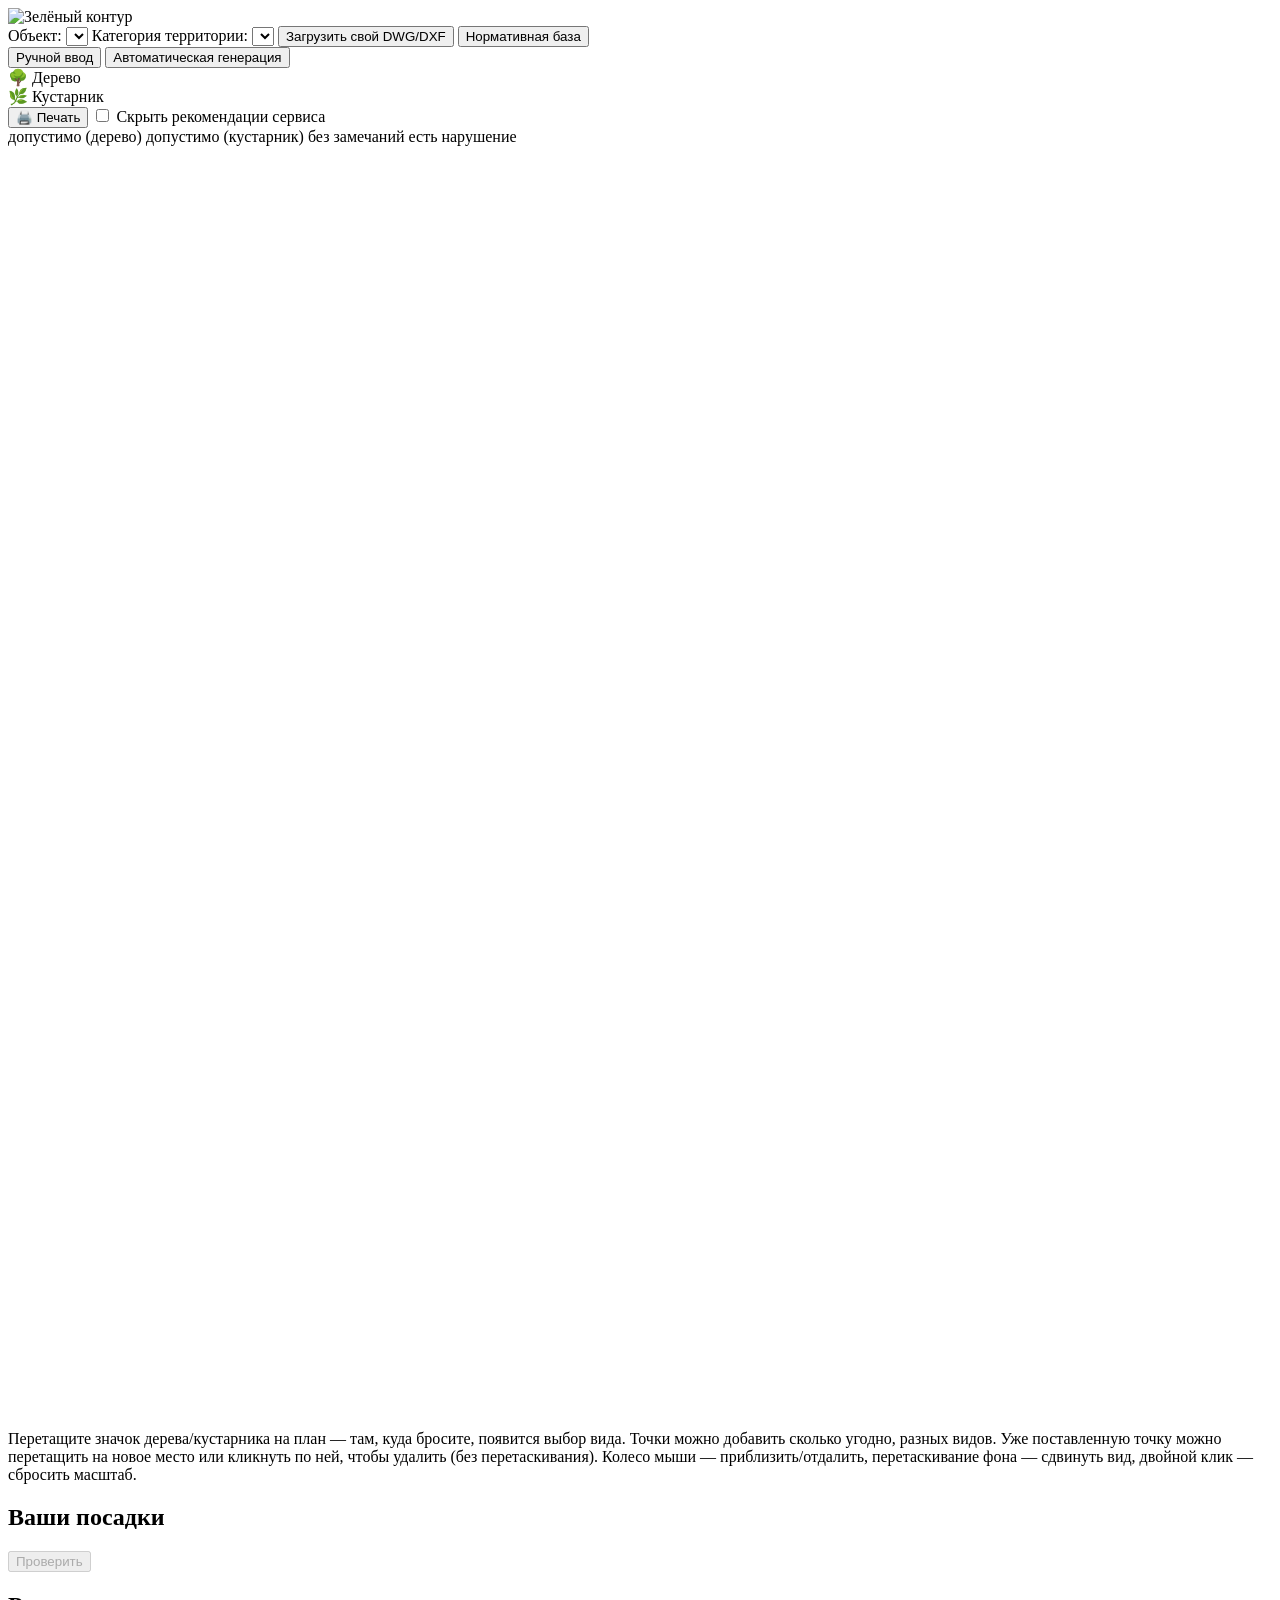
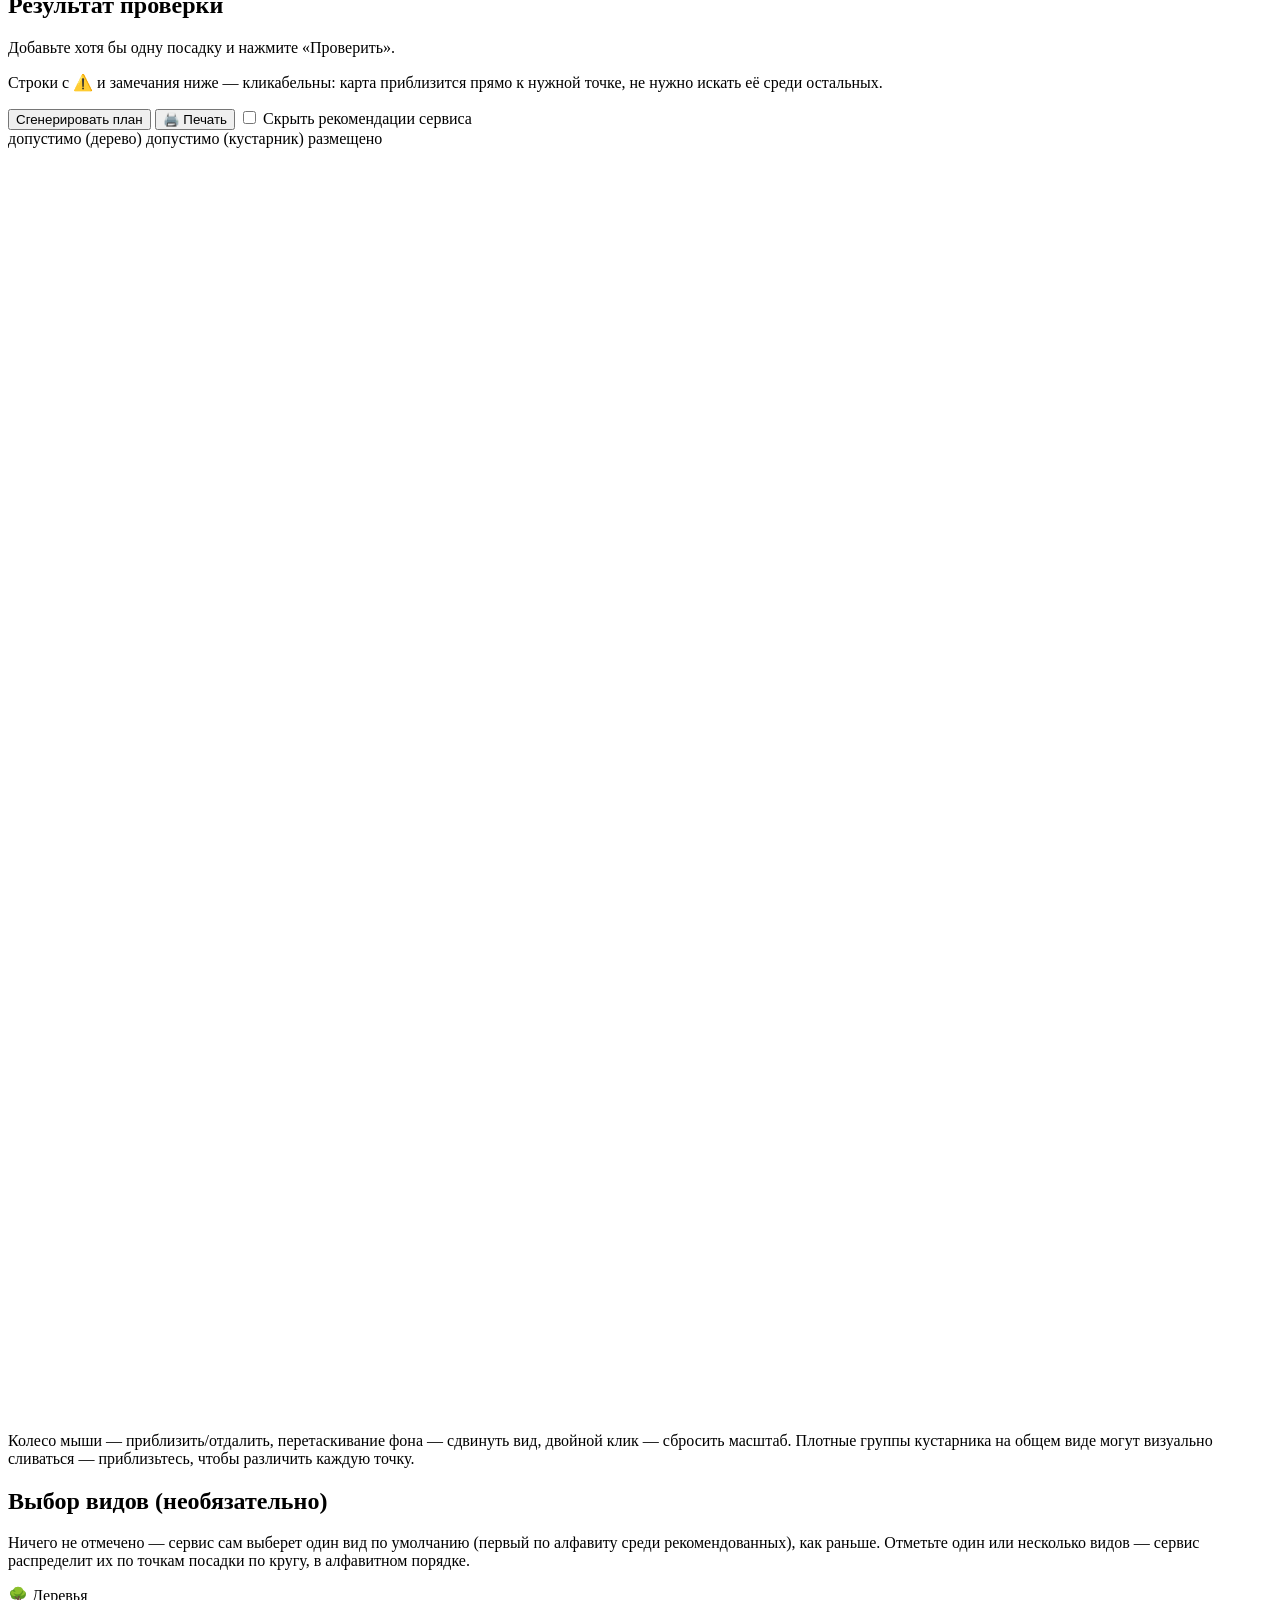
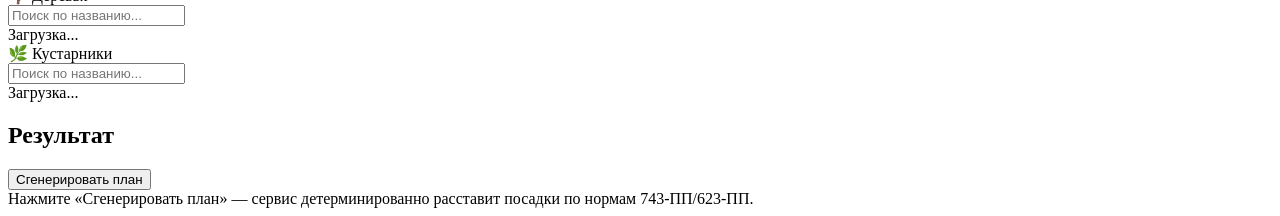
==== pipeline/web/static/index.html @ 8292f6bd "Initial commit: сервис автоматического озеленения территории (кейс ДПиООС) Полный пайплайн Service A" ====
<!doctype html>
<html lang="ru">
<head>
<meta charset="utf-8" />
<meta name="viewport" content="width=device-width, initial-scale=1" />
<title>Зелёный контур</title>
<link rel="stylesheet" href="/static/style.css" />
</head>
<body>

<header>
  <img class="logo" src="/static/img/logo.svg" alt="Зелёный контур" />
  <div class="controls">
    <label>Объект:
      <select id="demo-select"></select>
    </label>
    <label>Категория территории:
      <select id="category-select"></select>
    </label>
    <button class="secondary header-btn" id="upload-btn">Загрузить свой DWG/DXF</button>
    <button class="secondary header-btn header-btn--light" id="data-sources-btn">Нормативная база</button>
  </div>
</header>

<div id="upload-panel" class="data-sources-panel" hidden>
  <h2>Загрузить свой чертёж</h2>
  <p class="hint">Принимаются файлы .dwg и .dxf (можно несколько сразу — например, отдельные слои коммуникаций и границы участка). Обработка идёт синхронно: крупные объекты (десятки гектаров) могут занять несколько минут — не закрывайте вкладку.</p>
  <label class="hint" style="display:block;margin-bottom:6px;">Название объекта (необязательно):
    <input type="text" id="upload-label" style="width:100%;padding:6px;margin-top:4px;">
  </label>
  <input type="file" id="upload-files" multiple accept=".dwg,.dxf" style="margin-bottom:10px;">
  <div class="popup-actions" style="justify-content:flex-start;gap:8px;">
    <button class="primary" id="upload-submit-btn">Загрузить и обработать</button>
    <button class="secondary" id="upload-close">Отмена</button>
  </div>
  <div id="upload-status" class="hint" style="margin-top:8px;"></div>
</div>

<div id="data-sources-panel" class="data-sources-panel" hidden>
  <h2>Используемая нормативная база</h2>
  <p class="hint">Справочники обновляются вручную (заменой файла в data/reference/) — здесь видно, какая версия каждого сейчас реально используется.</p>
  <table id="data-sources-table"><tbody></tbody></table>

  <h2 style="margin-top:16px;">Обновить цены из прайс-листа питомника</h2>
  <p class="hint">Загрузите прайс-лист (.xlsx/.xls/.docx/.pdf) — сервис попробует распознать категорию каждого растения (по каталогу ДПиООС, а где не получится — по ключевым словам в тексте) и предложит обновлённые цены. Ничего не применяется без вашего подтверждения ниже.</p>
  <input type="file" id="price-list-file" accept=".xlsx,.xls,.docx,.pdf" style="margin-bottom:8px;">
  <button class="secondary" id="price-list-parse-btn">Разобрать</button>
  <div id="price-list-status" class="hint" style="margin-top:8px;"></div>
  <div id="price-list-preview" hidden>
    <table id="price-list-table">
      <thead>
        <tr><th></th><th>Категория</th><th>Текущая цена</th><th>Предложенная цена</th><th>Строк-источников</th></tr>
      </thead>
      <tbody></tbody>
    </table>
    <button class="primary" id="price-list-apply-btn" style="margin-top:8px;">Применить отмеченное</button>
  </div>

  <button class="secondary" id="data-sources-close" style="margin-top:16px;">Закрыть</button>
</div>

<div class="tabs">
  <button class="tab-btn active" data-tab="review">Ручной ввод</button>
  <button class="tab-btn" data-tab="generate">Автоматическая генерация</button>
</div>

<div class="layout">

  <!-- ===== Вкладка 1: проверка человеческого выбора ===== -->
  <div class="tab-panel active" data-tab-panel="review" id="review-panel">
    <div class="plan-wrap">
      <div class="plan-toolbar">
        <div class="palette">
          <div class="palette-item" data-life-form="tree"><span class="icon">🌳</span> Дерево</div>
          <div class="palette-item" data-life-form="shrub"><span class="icon">🌿</span> Кустарник</div>
        </div>
        <button class="secondary" id="print-review-btn">🖨️ Печать</button>
        <label class="hide-recs-toggle"><input type="checkbox" id="hide-recs-review"> Скрыть рекомендации сервиса</label>
        <div class="legend">
          <span><i class="swatch" style="background:var(--allowed-tree)"></i>допустимо (дерево)</span>
          <span><i class="swatch" style="background:var(--allowed-shrub)"></i>допустимо (кустарник)</span>
          <span><i class="swatch" style="background:#2f6b3a"></i>без замечаний</span>
          <span><i class="swatch" style="background:#b33f3f"></i>есть нарушение</span>
        </div>
      </div>
      <div id="plan-svg-container-review" style="position:relative;">
        <svg id="plan-svg-review" viewBox="0 0 100 100"></svg>
        <div class="loading-overlay" id="loading-overlay-review" hidden><div class="spinner"></div><span>Загрузка объекта...</span></div>
      </div>
      <p class="marker-count" id="plan-svg-review-count" hidden></p>
      <p class="hint">Перетащите значок дерева/кустарника на план — там, куда бросите, появится выбор вида. Точки можно добавить сколько угодно, разных видов. Уже поставленную точку можно перетащить на новое место или кликнуть по ней, чтобы удалить (без перетаскивания). Колесо мыши — приблизить/отдалить, перетаскивание фона — сдвинуть вид, двойной клик — сбросить масштаб.</p>
    </div>
    <div class="side-panel">
      <h2>Ваши посадки</h2>
      <ul class="proposal-list" id="proposal-list"></ul>
      <button class="primary" id="review-btn" disabled>Проверить</button>
      <h2>Результат проверки</h2>
      <div id="review-summary" class="hint service-recommendation">Добавьте хотя бы одну посадку и нажмите «Проверить».</div>
      <p class="hint">Строки с ⚠️ и замечания ниже — кликабельны: карта приблизится прямо к нужной точке, не нужно искать её среди остальных.</p>
      <div id="review-issues" class="service-recommendation"></div>
    </div>
  </div>

  <!-- ===== Вкладка 2: автогенерация ===== -->
  <div class="tab-panel" data-tab-panel="generate" id="generate-panel">
    <div class="plan-wrap">
      <div class="plan-toolbar">
        <button class="primary" id="generate-btn">Сгенерировать план</button>
        <button class="secondary" id="print-generate-btn">🖨️ Печать</button>
        <label class="hide-recs-toggle"><input type="checkbox" id="hide-recs-generate"> Скрыть рекомендации сервиса</label>
        <div class="legend">
          <span><i class="swatch" style="background:var(--allowed-tree)"></i>допустимо (дерево)</span>
          <span><i class="swatch" style="background:var(--allowed-shrub)"></i>допустимо (кустарник)</span>
          <span><i class="swatch" style="background:var(--marker-tree, #2f6b3a)"></i>размещено</span>
        </div>
      </div>
      <div id="plan-svg-container" style="position:relative;">
        <svg id="plan-svg-generate" viewBox="0 0 100 100"></svg>
        <div class="loading-overlay" id="loading-overlay-generate" hidden><div class="spinner"></div><span>Загрузка объекта...</span></div>
      </div>
      <p class="marker-count" id="plan-svg-generate-count" hidden></p>
      <p class="hint">Колесо мыши — приблизить/отдалить, перетаскивание фона — сдвинуть вид, двойной клик — сбросить масштаб. Плотные группы кустарника на общем виде могут визуально сливаться — приблизьтесь, чтобы различить каждую точку.</p>
    </div>
    <div class="side-panel">
      <h2>Выбор видов <span class="hint-inline">(необязательно)</span></h2>
      <p class="hint">Ничего не отмечено — сервис сам выберет один вид по умолчанию (первый по алфавиту среди рекомендованных), как раньше. Отметьте один или несколько видов — сервис распределит их по точкам посадки по кругу, в алфавитном порядке.</p>
      <div class="species-picker" id="species-picker-tree">
        <div class="species-picker-header">🌳 Деревья</div>
        <input type="text" class="species-picker-search" placeholder="Поиск по названию..." data-life-form="tree">
        <div class="species-picker-list" data-life-form="tree"><span class="hint">Загрузка...</span></div>
      </div>
      <div class="species-picker" id="species-picker-shrub">
        <div class="species-picker-header">🌿 Кустарники</div>
        <input type="text" class="species-picker-search" placeholder="Поиск по названию..." data-life-form="shrub">
        <div class="species-picker-list" data-life-form="shrub"><span class="hint">Загрузка...</span></div>
      </div>
      <h2>Результат</h2>
      <button class="primary" id="generate-btn-2">Сгенерировать план</button>
      <div id="generate-summary" class="hint service-recommendation">Нажмите «Сгенерировать план» — сервис детерминированно расставит посадки по нормам 743-ПП/623-ПП.</div>
      <div id="generate-species" class="service-recommendation"></div>
      <div id="generate-warnings" class="service-recommendation"></div>
    </div>
  </div>

</div>

<script src="/static/app.js"></script>
</body>
</html>
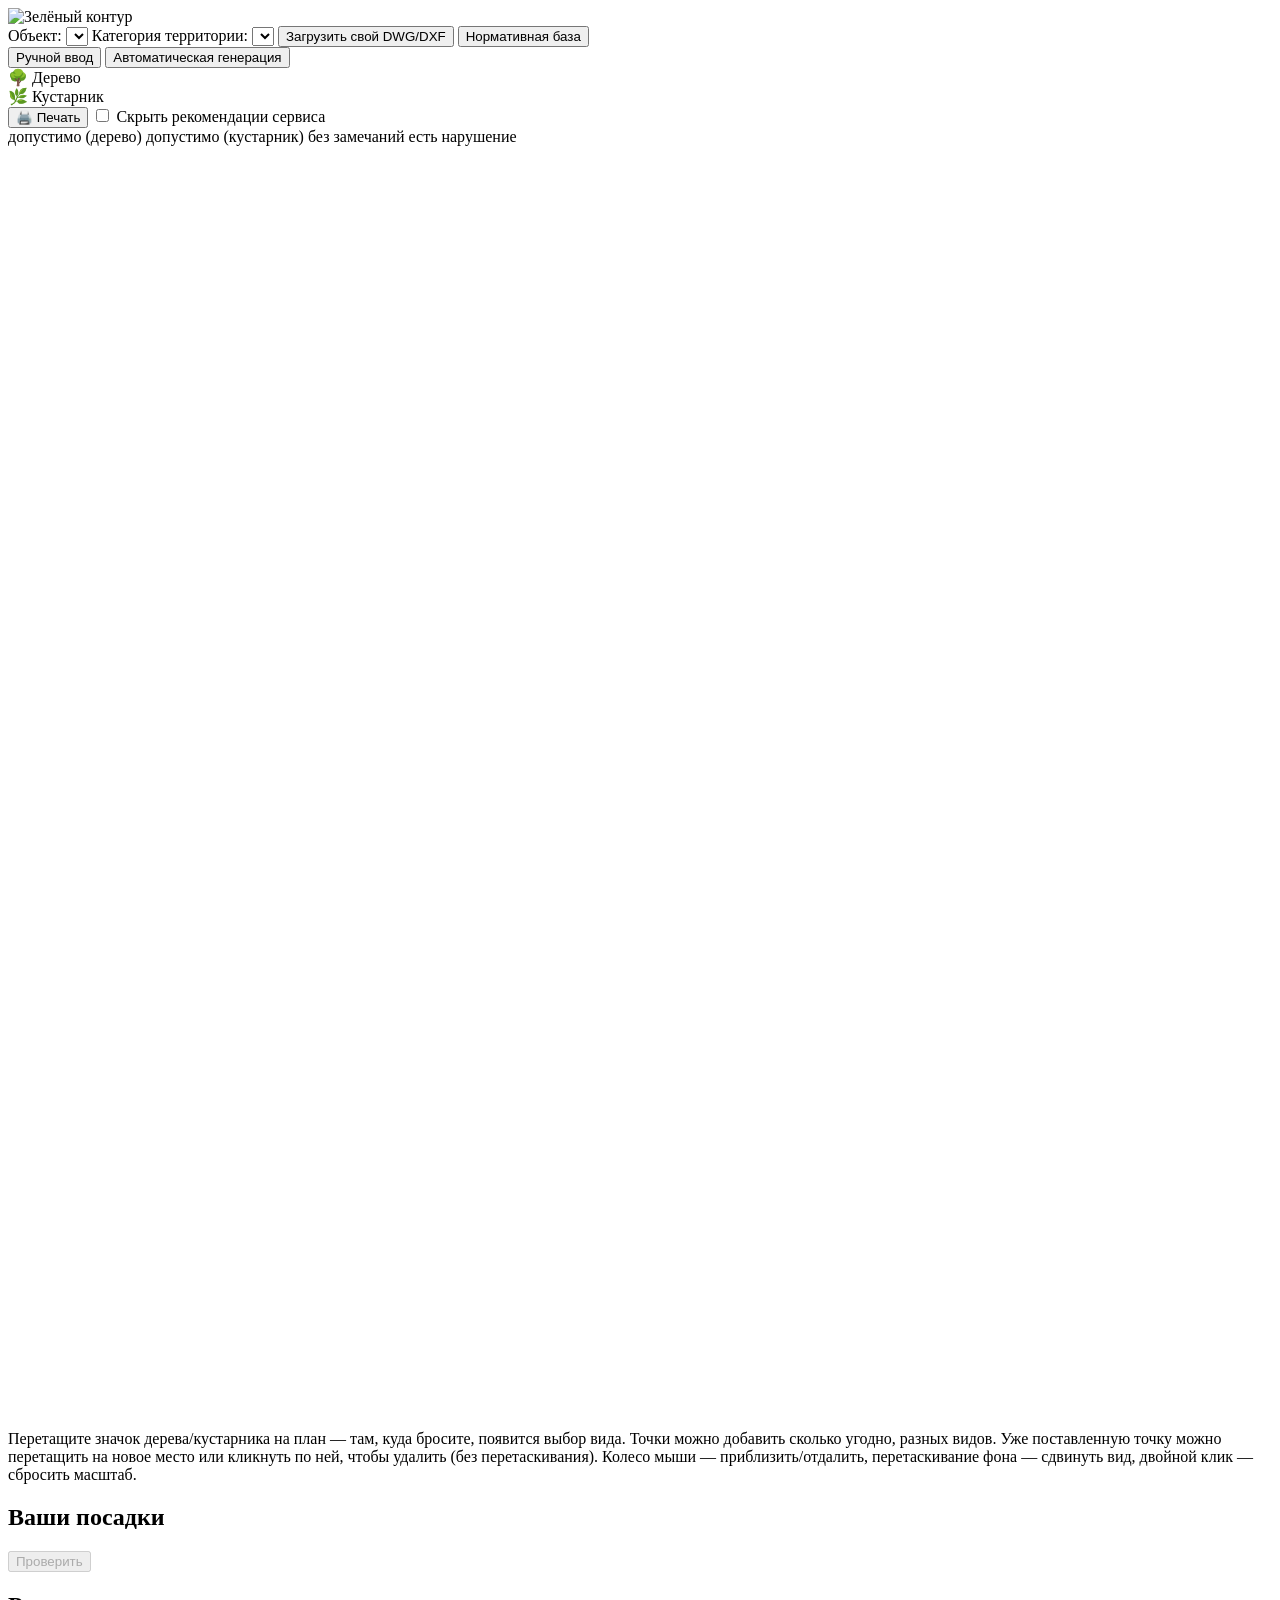
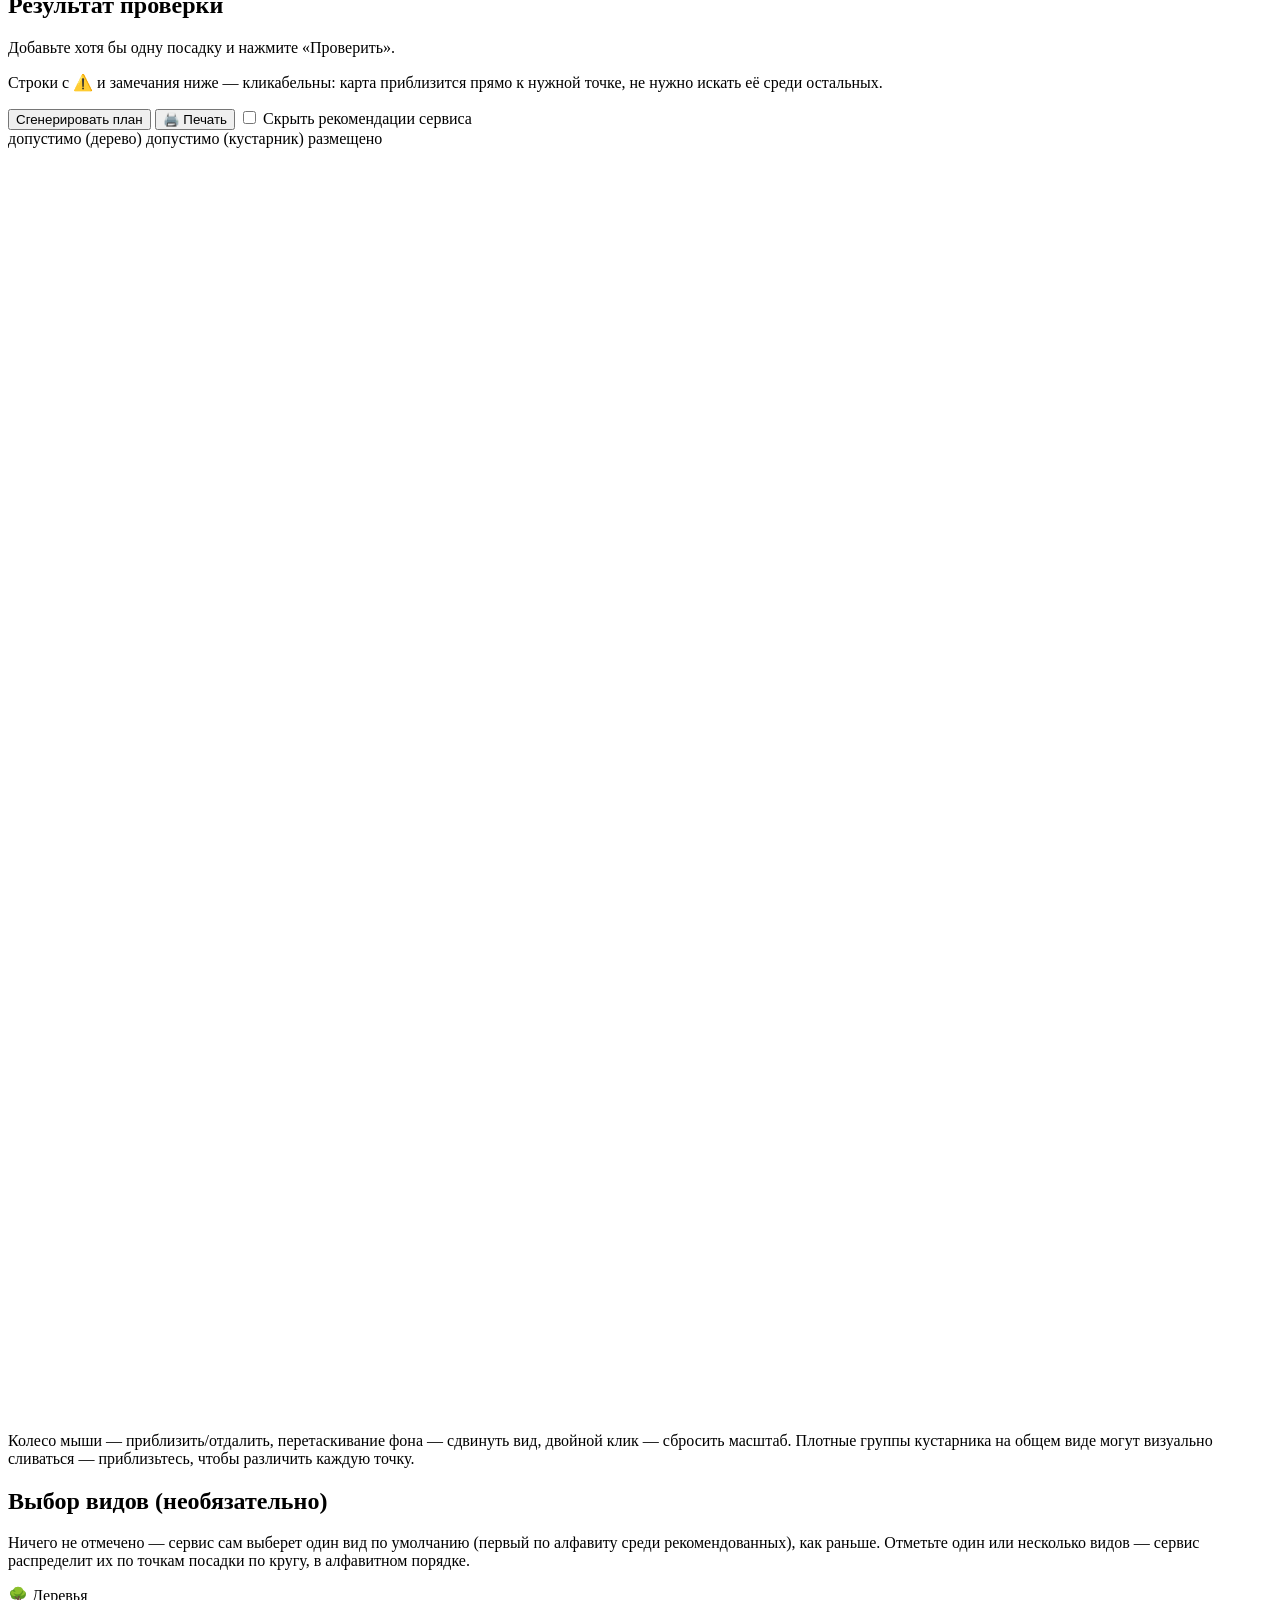
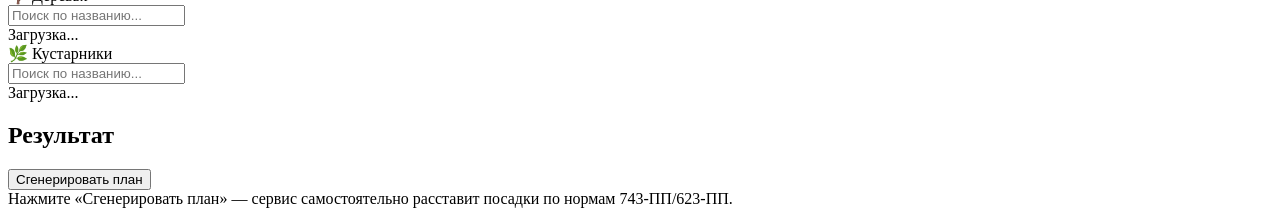
==== commit be0c4373: "feat: ручное указание класса напряжения ЛЭП оператором Консервативный отступ 55 кВ для ЛЭП с неопред" ====
--- a/pipeline/web/static/index.html
+++ b/pipeline/web/static/index.html
@@ -16,6 +16,9 @@
     </label>
     <label>Категория территории:
       <select id="category-select"></select>
+    </label>
+    <label id="lep-voltage-control" hidden title="На этом участке есть ЛЭП, чей класс напряжения не удалось определить по чертежу — по умолчанию применяется максимально консервативный отступ (55 м). Если у вас есть дополнительные материалы с реальным классом напряжения, укажите его здесь.">ЛЭП с неизв. напряжением (<span id="lep-voltage-count">0</span>), класс:
+      <select id="lep-voltage-select"></select>
     </label>
     <button class="secondary header-btn" id="upload-btn">Загрузить свой DWG/DXF</button>
     <button class="secondary header-btn header-btn--light" id="data-sources-btn">Нормативная база</button>
@@ -136,7 +139,7 @@
       </div>
       <h2>Результат</h2>
       <button class="primary" id="generate-btn-2">Сгенерировать план</button>
-      <div id="generate-summary" class="hint service-recommendation">Нажмите «Сгенерировать план» — сервис детерминированно расставит посадки по нормам 743-ПП/623-ПП.</div>
+      <div id="generate-summary" class="hint service-recommendation">Нажмите «Сгенерировать план» — сервис самостоятельно расставит посадки по нормам 743-ПП/623-ПП.</div>
       <div id="generate-species" class="service-recommendation"></div>
       <div id="generate-warnings" class="service-recommendation"></div>
     </div>
